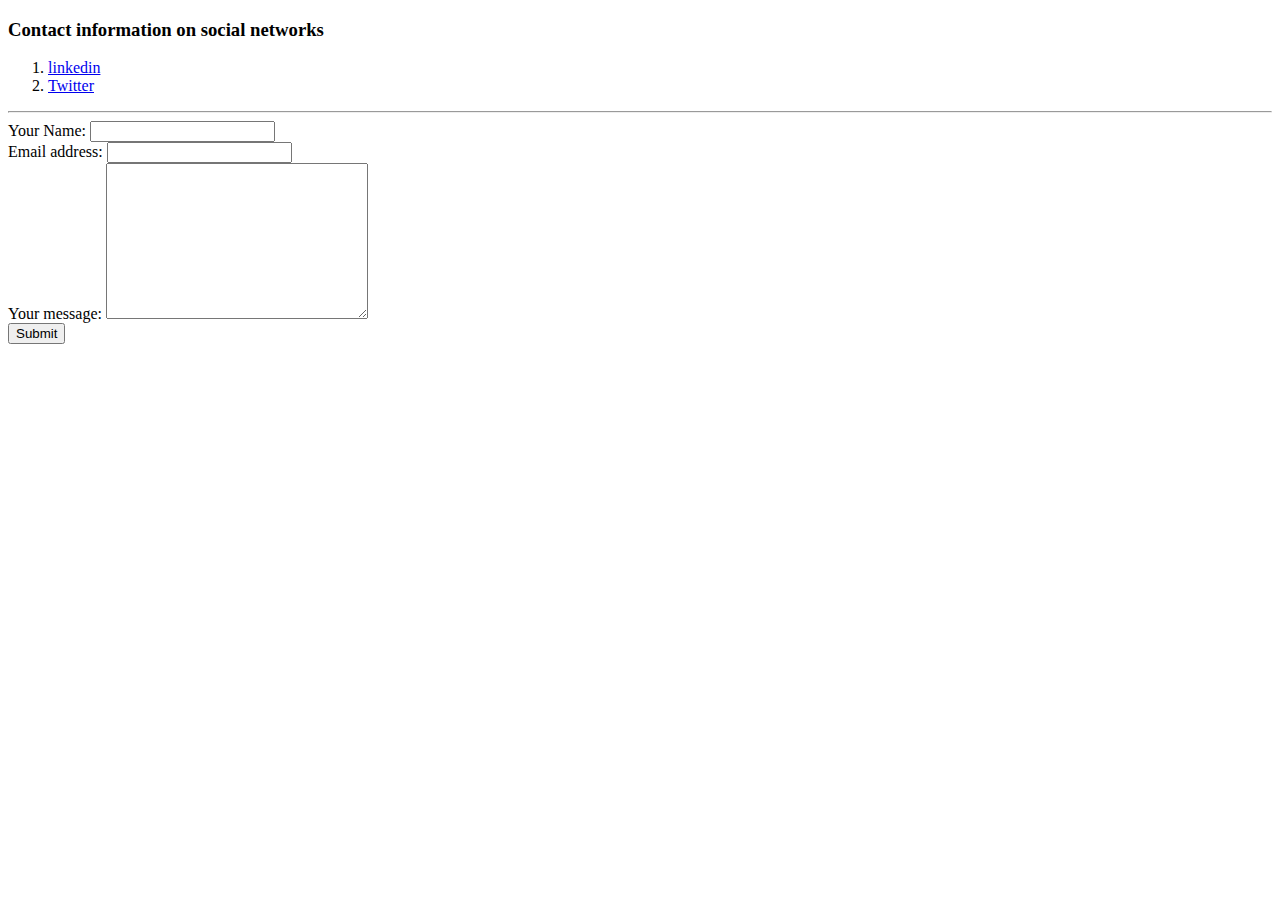
==== contact.html @ 7b10506b "Frameworks test." ====
<!DOCTYPE html>
<html lang="en" dir="ltr">

<head>
  <meta charset="utf-8">
  <title>Contact details</title>
</head>

<body>
  <h3>Contact information on social networks </h3>
  <ol>
    <li> <a href="https://www.linkedin.com/">linkedin</a></li>
    <li> <a href="https://twitter.com/">Twitter</a></li>
  </ol>
  <hr>
  <form action="mailto:your@email.com" method="post" enctype="text/plain">
    <label>Your Name:</label>
    <input type="text" name="YOURNAME" value=""><br>
    <label>Email address: </label>
    <input type="email" name="YOUREMAIL" value=""><br>
    <label>Your message:</label>
    <textarea name="YOURMESSAGE" rows="10" cols="30"></textarea> <br>
    <input type="submit" name="">

  </form>
</body>

</html>
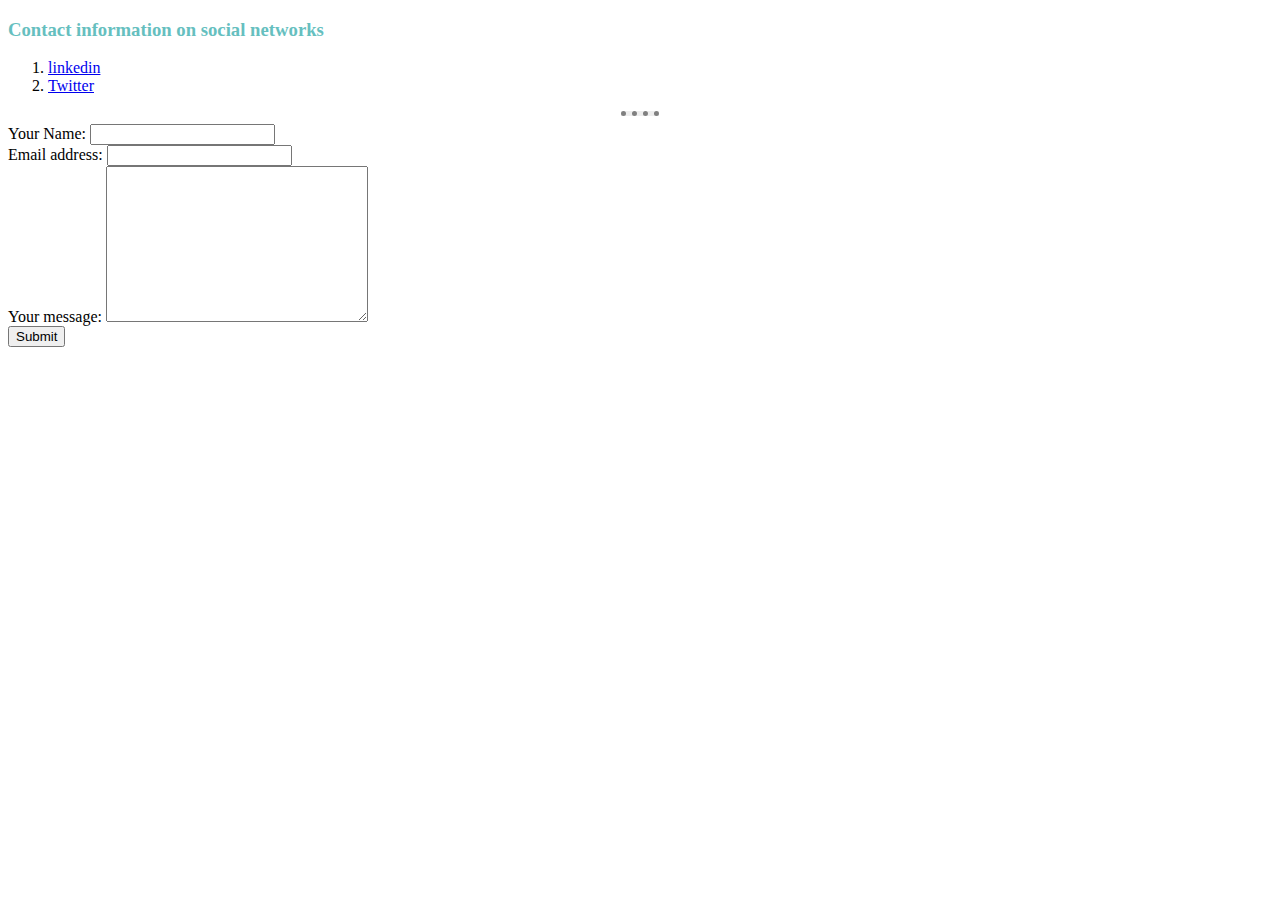
==== commit fd9bdf04: "Add files via upload" ====
--- a/contact.html
+++ b/contact.html
@@ -4,6 +4,8 @@
 <head>
   <meta charset="utf-8">
   <title>Contact details</title>
+  <link rel="stylesheet" href="css/styles.css">
+
 </head>
 
 <body>
--- a/css/styles.css
+++ b/css/styles.css
@@ -0,0 +1,21 @@
+body {
+}
+
+hr {
+  background-color: #EEEEEE;
+  border-style: dotted;
+  border-bottom: none;
+  border-left: none;
+  border-right: none;
+  border-color: grey;
+  border-width: 5px;
+  width: 3%;
+}
+
+h1 {
+  color: #66BFBF;
+}
+
+h3 {
+  color: #66BFBF;
+}
